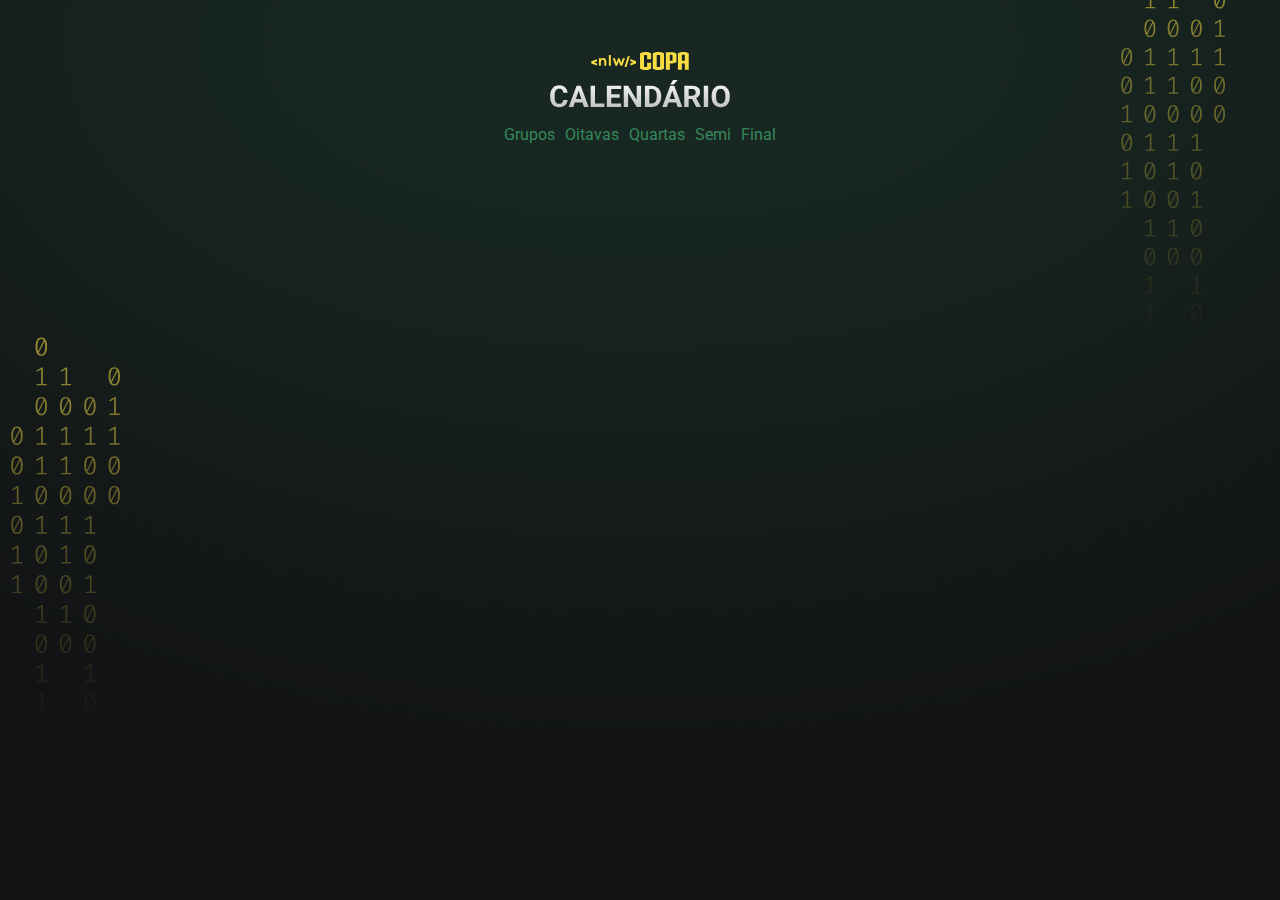
==== 3ºlugar.html @ df874c34 "fasescopa" ====
<!DOCTYPE html>
<html lang="en">
<head>
  <meta charset="UTF-8">
  <meta http-equiv="X-UA-Compatible" content="IE=edge">
  <meta name="viewport" content="width=device-width, initial-scale=1.0">
  <title>Calendário de Jogos - NLW Copa</title>
    <link rel="stylesheet" href="./style.css" />

    <link rel="preconnect" href="https://fonts.googleapis.com" />
    <link rel="preconnect" href="https://fonts.gstatic.com" crossorigin />
    <link
      href="https://fonts.googleapis.com/css2?family=Roboto:wght@700;900&display=swap"
      rel="stylesheet"
    />
</head>
<body>
   <div id="app">
     
        <body class="green">
          <div id="app">
            <header>
              <img src="./assets/logo.svg" alt="Logo da NLW" /> <br>
            
              <div id="botao">
                <ul>
                  <li> <a href="./index.html">Grupos</a>
                  </li>
                  <li> <a href="./oitavas.html">Oitavas</a></li>
                  <li> <a href="./quartas.html">Quartas</a></li>
                  <li> <a href="./semi.html">Semi</a></li>
                  <li> <a href="./final.html">Final</a></li>
                </ul>
              </div>

              </header>
            <main id="cards"></main>
          </div>
          <script src="./3ºlugar.js"></script>
        </body>
      </html>
    </div>
</body>
</html>
---- style.css ----
* {
  margin: 0;
  padding: 0;
  box-sizing: border-box;
}

:root {
  --card-title-border-color: #746615;
  --card-color-primary: #f7dd43;
}

body.blue {
  --card-title-border-color: #338af3;
  --card-color-primary: #338af3;
}

body.green {
  --card-title-border-color: #35875d;
  --card-color-primary: #35875d;
}

body * {
  font-family: "Roboto", sans-serif;
}
body {
  background-color: #121214;
  background-image: url(./assets/bg.svg);

  background-size: 100%;
  background-repeat: no-repeat;
}

body * {
  font-family: "Roboto", sans-serif;
}


a {
  text-decoration: none;
  color: #35875d;
 
}

ul {
  list-style: none;
   display: flex;
  flex-direction: row;
  flex-wrap: wrap;
  text-align: center;
  justify-content: center;
}

li {
 padding: 5px;
}

#app {
  width: fit-content;
  margin: 52px auto;
  max-width: 1400px;
 
}

header {
  margin-bottom: 63px;
  text-align: center;
}
#cards {
  display: flex;
  gap: 32px;
  align-items: flex-start;
  justify-content: center;
  flex-wrap: wrap;
}

.card {
  padding: 32px 32px;
  text-align: center;

  background: #030305;
  border-bottom: 2px solid var(--card-color-primary);
  border-radius: 6px;
}
.card h2 {
  display: flex;
  gap: 16px;
  justify-content: center;
  align-items: center;

  padding: 8px 16px;
  border: 1px solid var(--card-title-border-color);
  border-radius: 6px;

  width: fit-content;
  margin-inline: auto;
  margin-bottom: 53px;

  color: #f7dd43;
}

.card h2 span {
  color: #e1e1e6;
  font-size: 14px;
  text-transform: uppercase;
}

.card ul li img {
  width: 50px;
  height: 50px;
}

.card ul {
  display: flex;
  flex-direction: column;
  gap: 24px;

  width: 270px;
}

.card ul li {
  display: flex;
  align-items: center;
  justify-content: space-between;
}

.card ul li + li {
  padding-top: 24px;
  border-top: 1px solid #323238;
}

.card ul li strong {
  font-weight: 900;
  font-size: 36px;
  line-height: 125%;

  color: #e1e1e6;
}

.card h2:hover,
.card ul li strong:hover,
.card ul li img:hover {
  transform: scale(1.1);
}

.card h2,
.card ul li strong,
.card ul li img {
  transition: transform 0.3s;
}

.card {
  opacity: 0;
  animation: appear 2s forwards;
}

@keyframes appear {
  0% {
    transform: translateY(-50px);
    opacity: 0;
  }

  100% {
    transform: translateY(0px);
    opacity: 1;
  }
}

@media (min-width: 700px) {
  #cards {
    flex-direction: row;
    flex-wrap: wrap;
  }
}
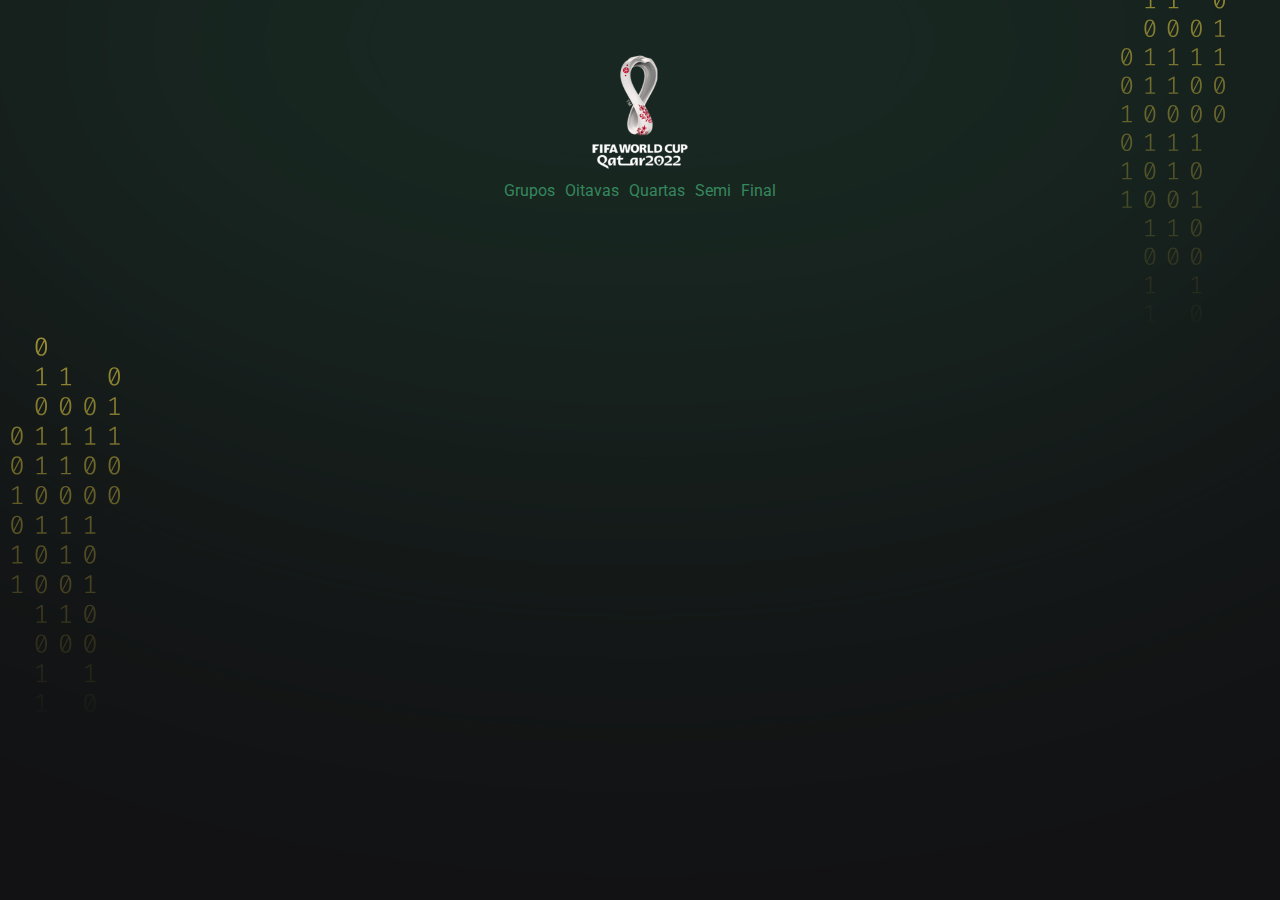
==== commit 4dc7fa11: "att logo" ====
--- a/3ºlugar.html
+++ b/3ºlugar.html
@@ -20,7 +20,7 @@
         <body class="green">
           <div id="app">
             <header>
-              <img src="./assets/logo.svg" alt="Logo da NLW" /> <br>
+              <img src="./assets/copalogo.png" alt="Logo da NLW" /> <br>
             
               <div id="botao">
                 <ul>
--- a/style.css
+++ b/style.css
@@ -2,6 +2,25 @@
   margin: 0;
   padding: 0;
   box-sizing: border-box;
+}
+* {
+  scrollbar-width: thin;
+  scrollbar-color: #35875d;
+}
+
+/* Works on Chrome, Edge, and Safari */
+*::-webkit-scrollbar {
+  width: 10px;
+}
+
+*::-webkit-scrollbar-track {
+  background: #121214;
+}
+
+*::-webkit-scrollbar-thumb {
+  background-color: #121214;
+  border-radius: 20px;
+  border: 2px solid #35875d;
 }
 
 :root {
@@ -25,25 +44,27 @@
 body {
   background-color: #121214;
   background-image: url(./assets/bg.svg);
-
+  background-repeat: no-repeat;
   background-size: 100%;
-  background-repeat: no-repeat;
 }
 
 body * {
   font-family: "Roboto", sans-serif;
 }
 
+.green img {
+  width: 120px;
+  height: 120px;
+}
 
 a {
   text-decoration: none;
   color: #35875d;
- 
 }
 
 ul {
   list-style: none;
-   display: flex;
+  display: flex;
   flex-direction: row;
   flex-wrap: wrap;
   text-align: center;
@@ -51,14 +72,13 @@
 }
 
 li {
- padding: 5px;
+  padding: 5px;
 }
 
 #app {
   width: fit-content;
   margin: 52px auto;
   max-width: 1400px;
- 
 }
 
 header {
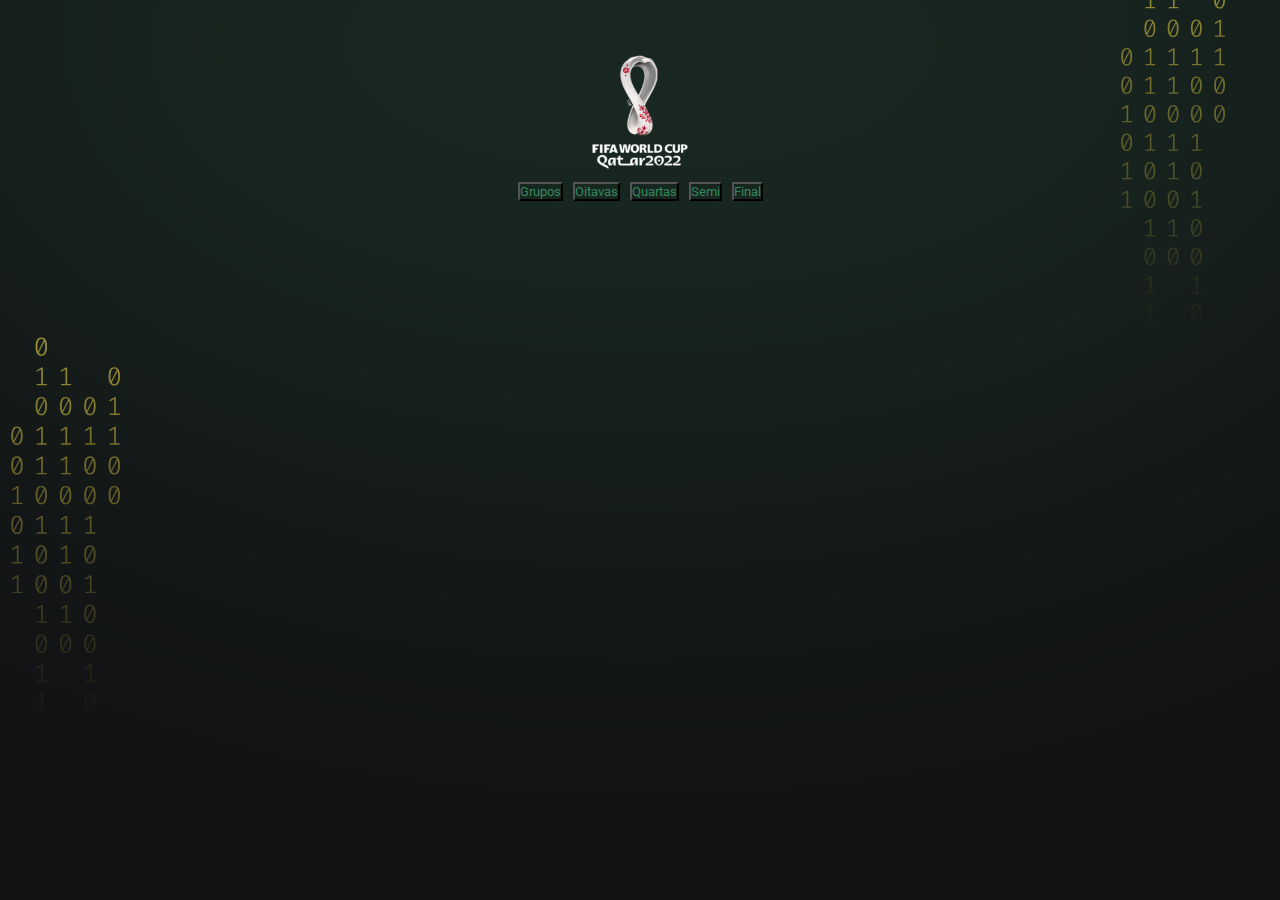
==== commit 7ec813c9: "botão" ====
--- a/3ºlugar.html
+++ b/3ºlugar.html
@@ -4,7 +4,7 @@
   <meta charset="UTF-8">
   <meta http-equiv="X-UA-Compatible" content="IE=edge">
   <meta name="viewport" content="width=device-width, initial-scale=1.0">
-  <title>Calendário de Jogos - NLW Copa</title>
+  <title>Calendário de Jogos Qatar 2022</title>
     <link rel="stylesheet" href="./style.css" />
 
     <link rel="preconnect" href="https://fonts.googleapis.com" />
@@ -22,14 +22,14 @@
             <header>
               <img src="./assets/copalogo.png" alt="Logo da NLW" /> <br>
             
-              <div id="botao">
+              <div id="fases">
                 <ul>
-                  <li> <a href="./index.html">Grupos</a>
+                  <li> <button> <a href="./index.html">Grupos</a> </button>
                   </li>
-                  <li> <a href="./oitavas.html">Oitavas</a></li>
-                  <li> <a href="./quartas.html">Quartas</a></li>
-                  <li> <a href="./semi.html">Semi</a></li>
-                  <li> <a href="./final.html">Final</a></li>
+                  <li> <button> <a href="./oitavas.html">Oitavas</a> </button> </li>
+                  <li> <button> <a href="./quartas.html">Quartas</a> </button> </li>
+                  <li> <button> <a href="./semi.html">Semi</a> </button> </li>
+                  <li> <button> <a href="./final.html">Final</a> </button> </li>
                 </ul>
               </div>
 
--- a/style.css
+++ b/style.css
@@ -191,3 +191,8 @@
     flex-wrap: wrap;
   }
 }
+
+#fases ul li button {
+  background-color: transparent;
+  border-radius: 1px solid black;
+}